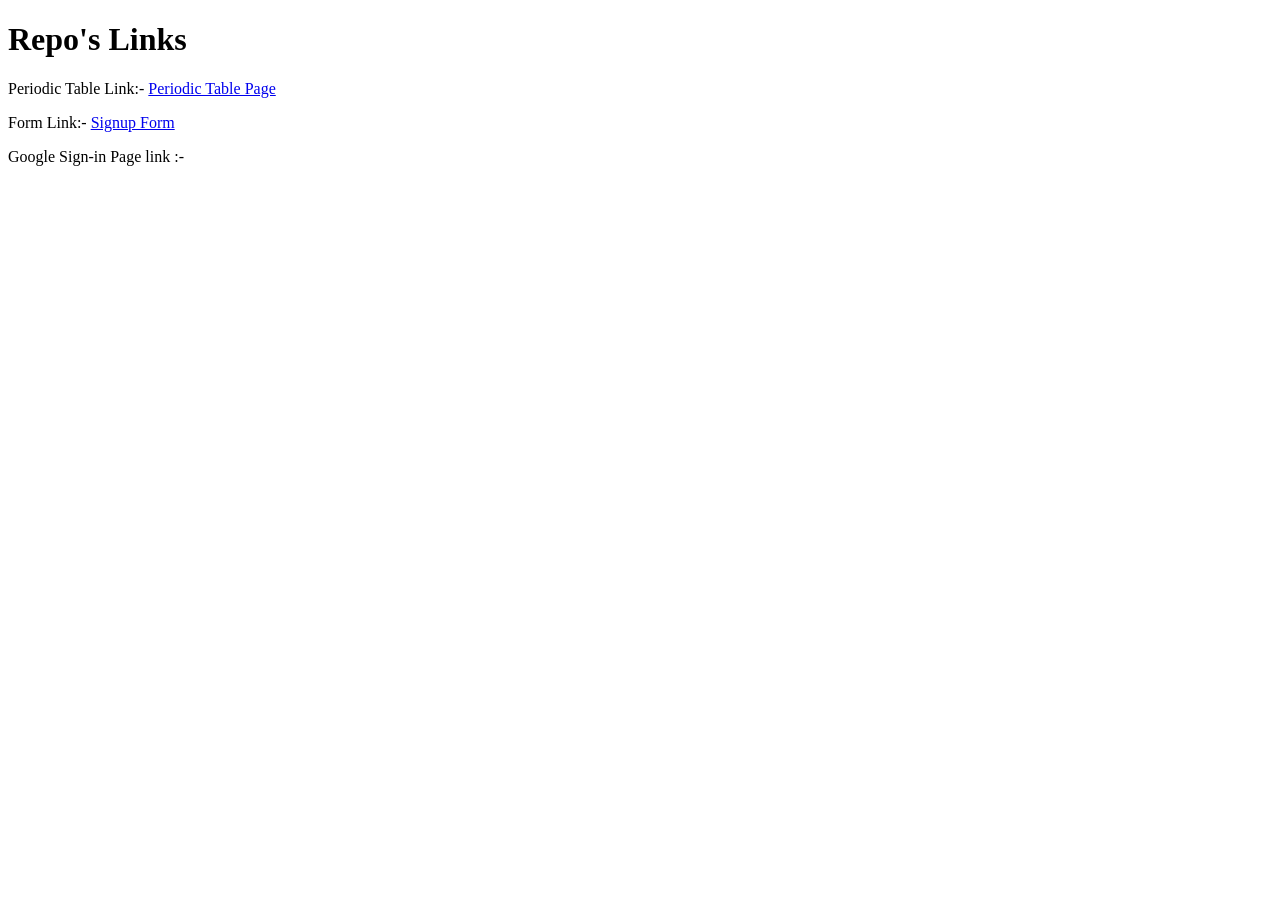
==== index.html @ 05db3580 "Update index.html" ====
<!DOCTYPE html>
<html lang="en">
<head>
    <title></title>
</head>
<body>
    <h1>Repo's Links</h1>
    <p>Periodic Table Link:- <a href="pages/periodic_table.html">Periodic Table Page</a>

    </p>
    <p>Form Link:- <a href="pages/form.html">Signup Form </a>
    </p>
    <p>Google Sign-in Page link :- <a href="pages/google.html"Sign-in Page/p>
</body>
</html>
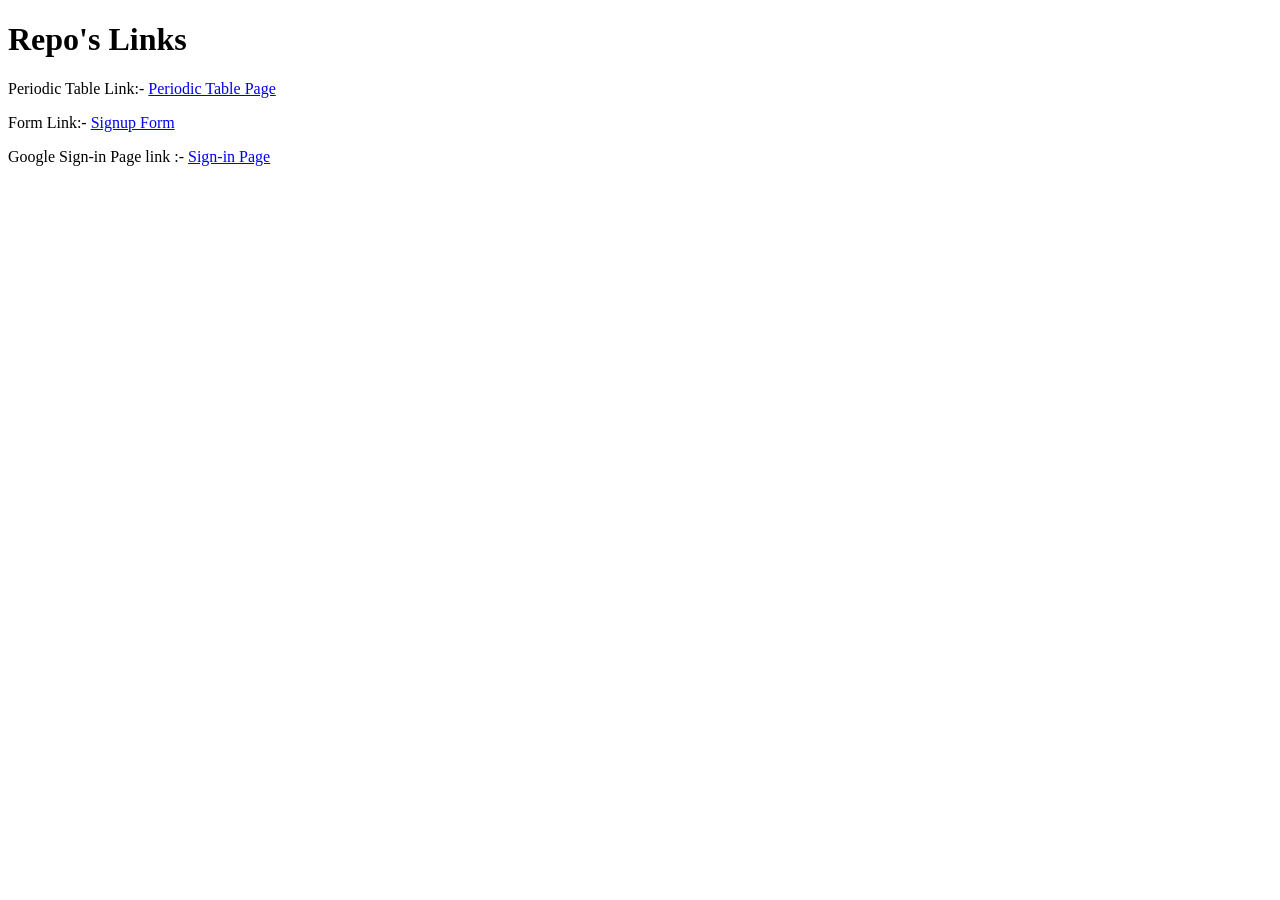
==== commit e05e92bd: "Update index.html" ====
--- a/index.html
+++ b/index.html
@@ -10,6 +10,7 @@
     </p>
     <p>Form Link:- <a href="pages/form.html">Signup Form </a>
     </p>
-    <p>Google Sign-in Page link :- <a href="pages/google.html"Sign-in Page/p>
+    <p>Google Sign-in Page link :- <a href="pages/google.html"> Sign-in Page </a>
+    </p>
 </body>
 </html>
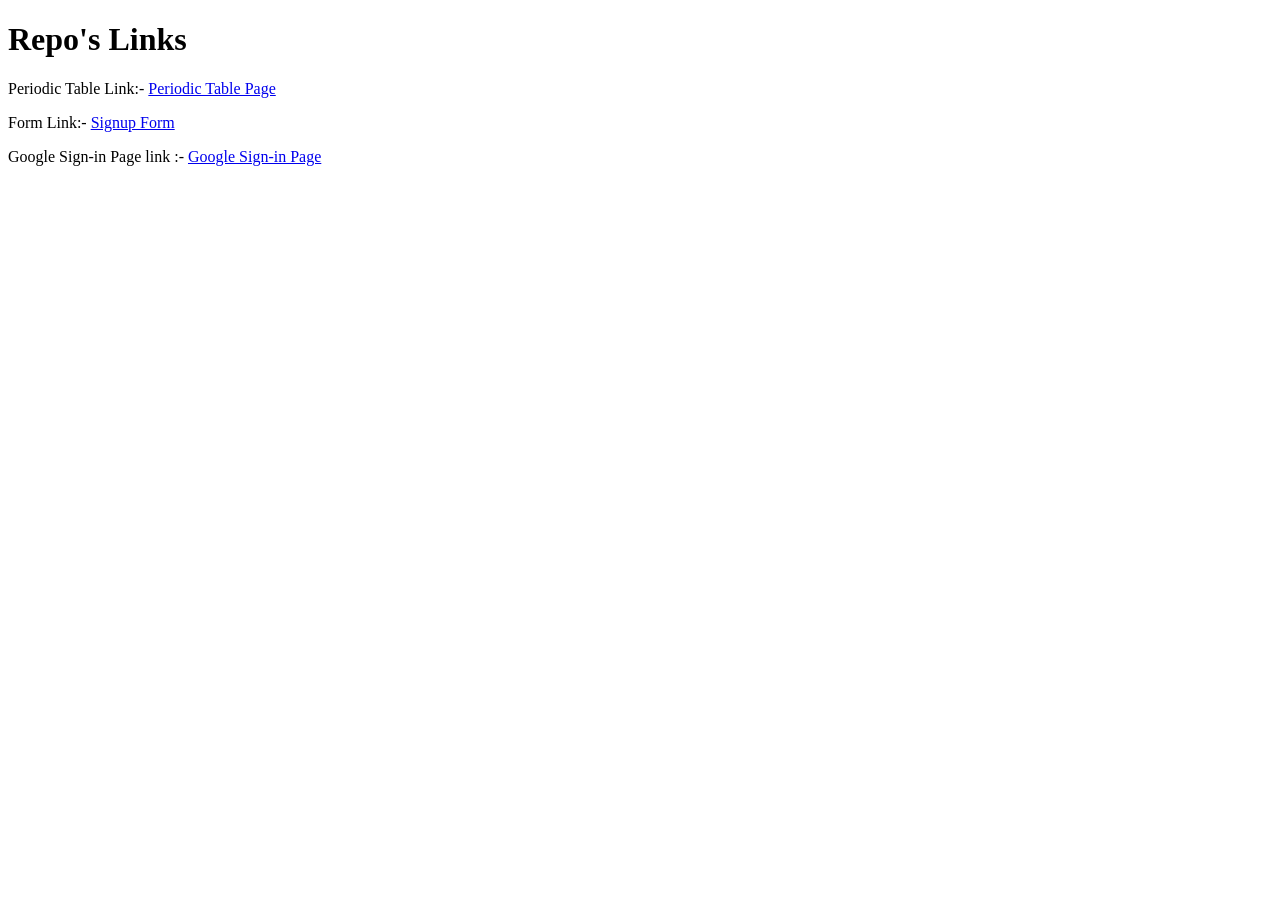
==== commit c2cb0e15: "Update index.html" ====
--- a/index.html
+++ b/index.html
@@ -10,7 +10,7 @@
     </p>
     <p>Form Link:- <a href="pages/form.html">Signup Form </a>
     </p>
-    <p>Google Sign-in Page link :- <a href="pages/google.html"> Sign-in Page </a>
+    <p>Google Sign-in Page link :- <a href="pages/google.sign.html">Google Sign-in Page </a>
     </p>
 </body>
 </html>
